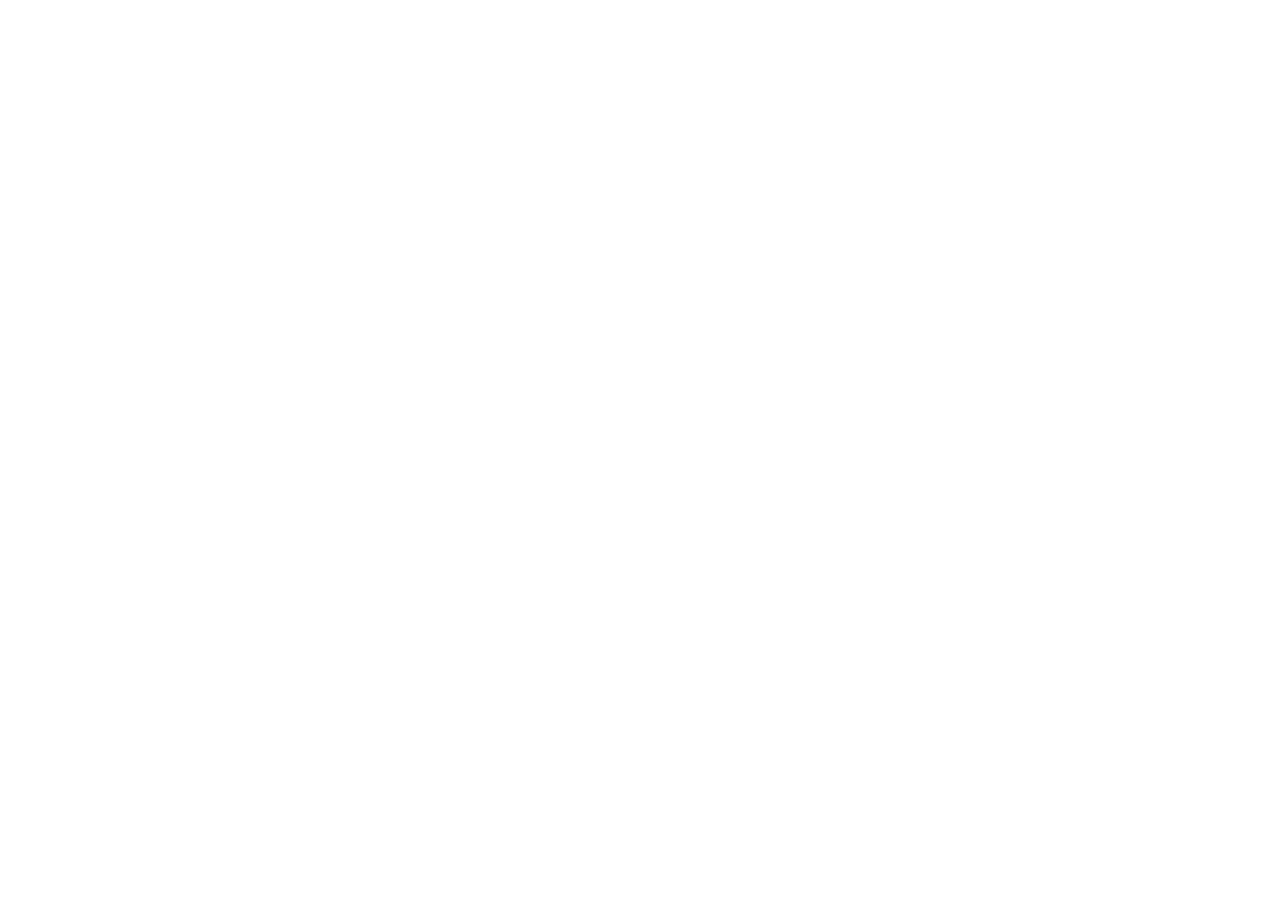
==== idex.html @ 69d3ccd0 "se crea la estructura basica para crear la galeria" ====
<!DOCTYPE html>
<html lang="es">

<head>
    <meta charset="UTF-8">
    <meta name="viewport" content="width=device-width, initial-scale=1.0">
    <meta http-equiv="X-UA-Compatible" content="ie=edge">
    <link rel="stylesheet" href="css/style.css">
    <title>SlideShow</title>
</head>

<body>

</body>

</html>
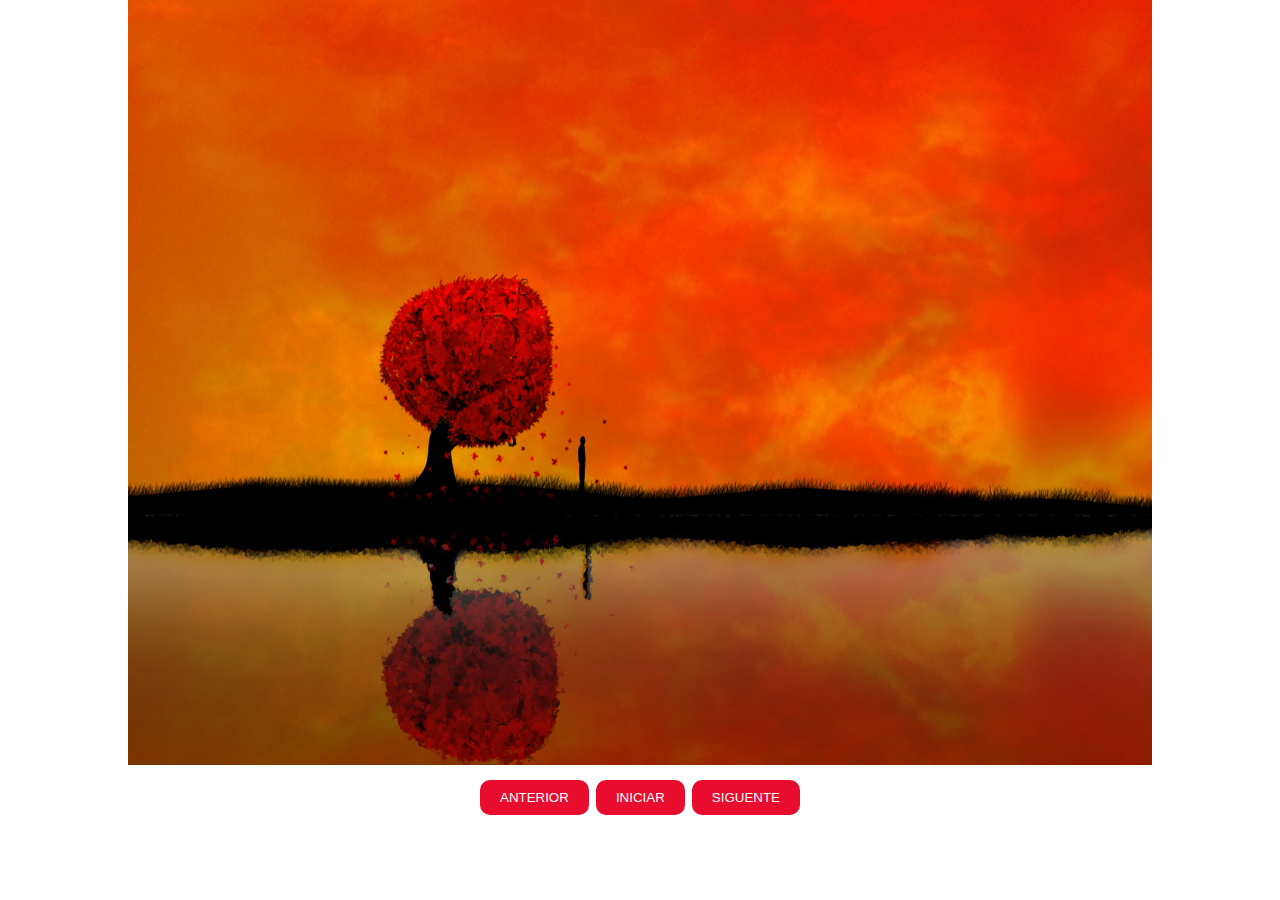
==== commit d7c9f93d: "Se crea el slider con js" ====
--- a/idex.html
+++ b/idex.html
@@ -6,10 +6,21 @@
     <meta name="viewport" content="width=device-width, initial-scale=1.0">
     <meta http-equiv="X-UA-Compatible" content="ie=edge">
     <link rel="stylesheet" href="css/style.css">
+    <script src="slider.js"></script>
     <title>SlideShow</title>
 </head>
 
 <body>
+    <div class="slide">
+        <div class="img">
+            <img src="img/1.jpg" alt="" id="img">
+        </div>
+        <div class="btns">
+            <input type="button" value="Anterior" onclick="cambiarImagen(0)">
+            <input type="button" value="Iniciar" onclick="startSlide()">
+            <input type="button" value="Siguente" onclick="cambiarImagen(1)">
+        </div>
+    </div>
 
 </body>
 
--- a/css/style.css
+++ b/css/style.css
@@ -0,0 +1,39 @@
+*{
+    margin: 0;
+    padding: 0;
+    box-sizing: border-box;
+}
+body .slide{
+    width: 100vw;
+    height: 100vh;
+    display: flex;
+    flex-direction: column;
+    align-items: center;
+}
+
+.slide .img{
+    width: 80%;
+    height:85%;
+}
+.slide .img img{
+    width: 100%;
+    height: 100%;
+
+}
+.slide .btns{
+    margin-top: 15px;
+    width: 25%;
+    display: flex;
+    justify-content: space-between;
+}
+.slide input{
+    padding: 10px 20px;
+    text-transform: uppercase;
+    border: none;
+    border-radius: 10px;
+    background-color: #E80C2E;
+    color: #FFF;
+}
+.slide input:hover{
+    background-color: #FF2F1A;
+}